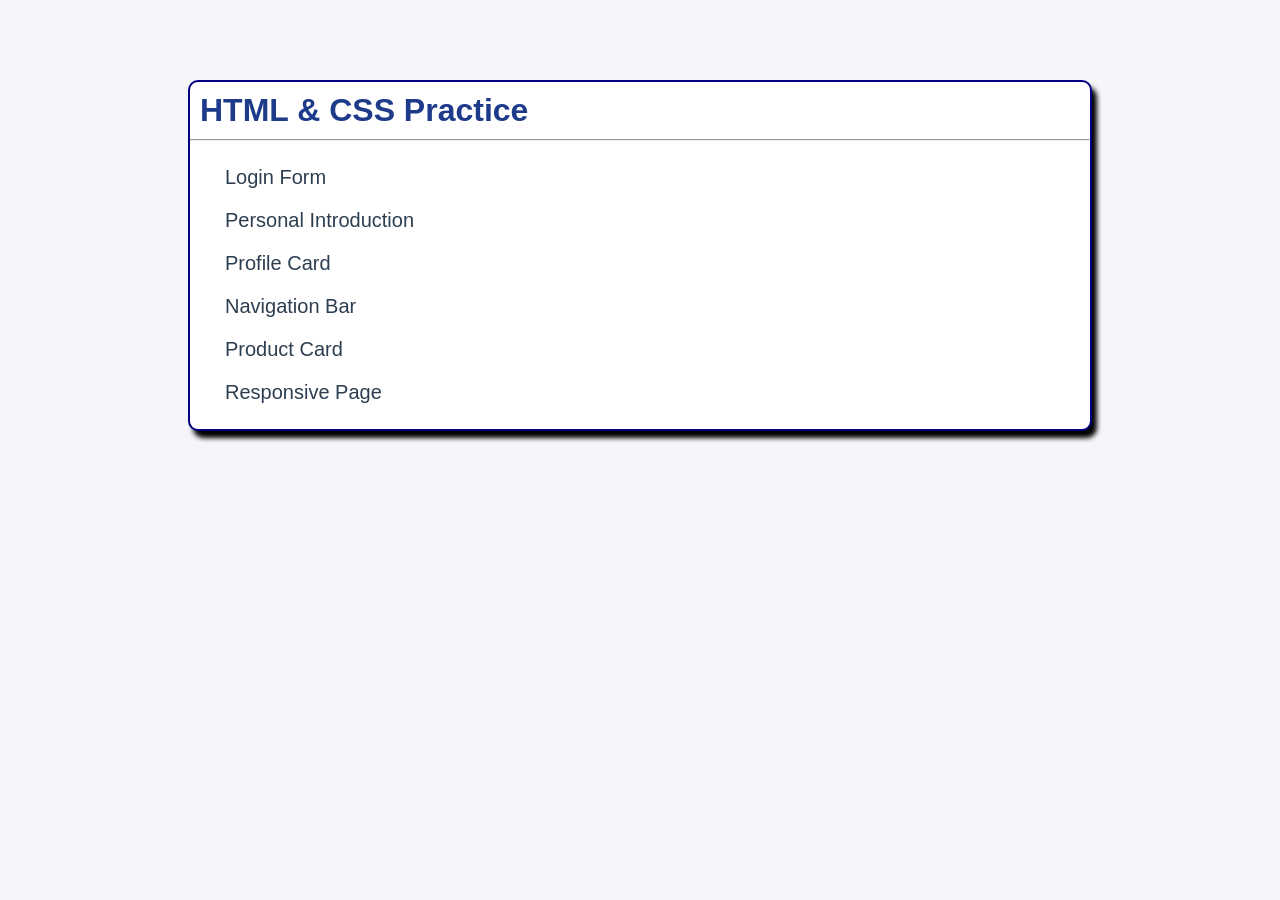
==== index.html @ cdc95110 "Fixed Profile Card path issue" ====
<!doctype html>
<html lang="en">
  <head>
    <meta charset="UTF-8" />
    <meta name="viewport" content="width=device-width, initial-scale=1.0" />
    <title>HTML & CSS Practice</title>
    <link rel="stylesheet" href="index.css" />
  </head>
  <body>
    <div class="container">
      <h1>HTML & CSS Practice</h1>
      <hr />
      <ul>
        <li><a href="Level-1/Login-Form/Login-form.html">Login Form</a></li>
        <li>
          <a href="Level-1/Personal-Introduction/Personal-introduction.html"
            >Personal Introduction</a
          >
        </li>
        <li>
          <a href="Level-1/Profile-Card/Profilecard.html">Profile Card</a>
        </li>
        <li>
          <a href="Level-2/Navigation-Bar/navigation_bar.html"
            >Navigation Bar</a
          >
        </li>
        <li>
          <a href="Level-2/Product-Card/Product-card.html">Product Card</a>
        </li>
        <li>
          <a href="Level-2/Responsive-Page/Responsive-page.html"
            >Responsive Page</a
          >
        </li>
      </ul>
    </div>
  </body>
</html>
---- index.css ----
* {
  margin: 0;
  padding: 0;
}

body {
  font-family: Arial, Helvetica, sans-serif;
  background-color: #f4f6f9;
  padding: 40px;
}

.container {
  max-width: 900px;
  margin: 40px auto;
  background-color: white;
  border-radius: 10px;
  border: 2px solid navy;
  box-shadow: 5px 7px 5px black;
}

h1 {
  color: #1e3a8a;
  padding: 10px;
}

ul {
  padding: 15px;
  padding-left: 25px;
}

li {
  list-style: none;
}

a {
  display: inline-block;
  font-size: 20px;
  color: #2c3e50;
  text-decoration: none;
  padding: 10px;
  transition: 0.2s ease;
}

a:hover {
  color: #2563eb;
  transform: translateX(20px) scale(1.2);
}
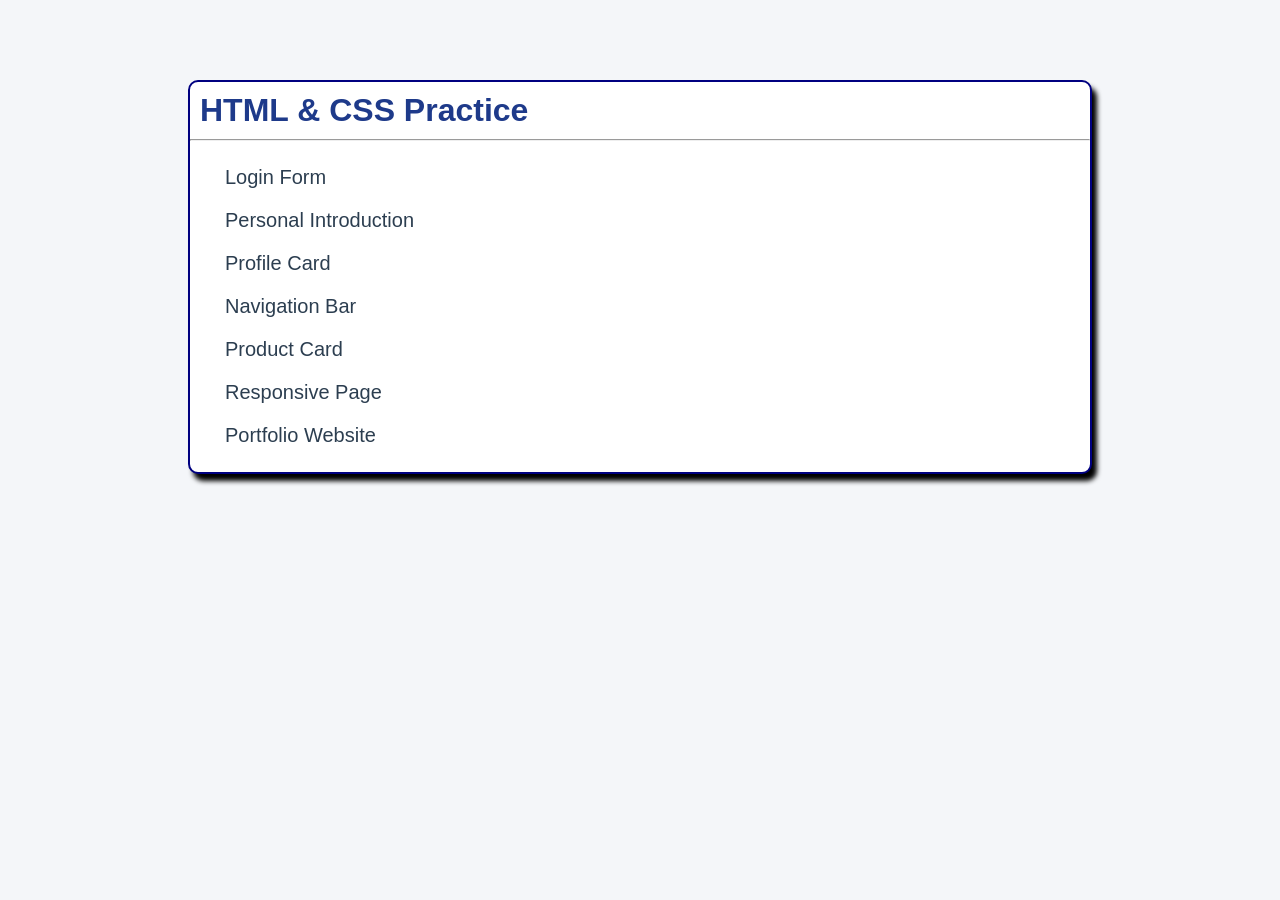
==== commit 2c8876ea: "Level 3 folder has been uploaded" ====
--- a/index.html
+++ b/index.html
@@ -33,6 +33,9 @@
             >Responsive Page</a
           >
         </li>
+        <li>
+          <a href="Level-3/Portfolio-Website/Portfolio.html">Portfolio Website</a>
+        </li>
       </ul>
     </div>
   </body>
